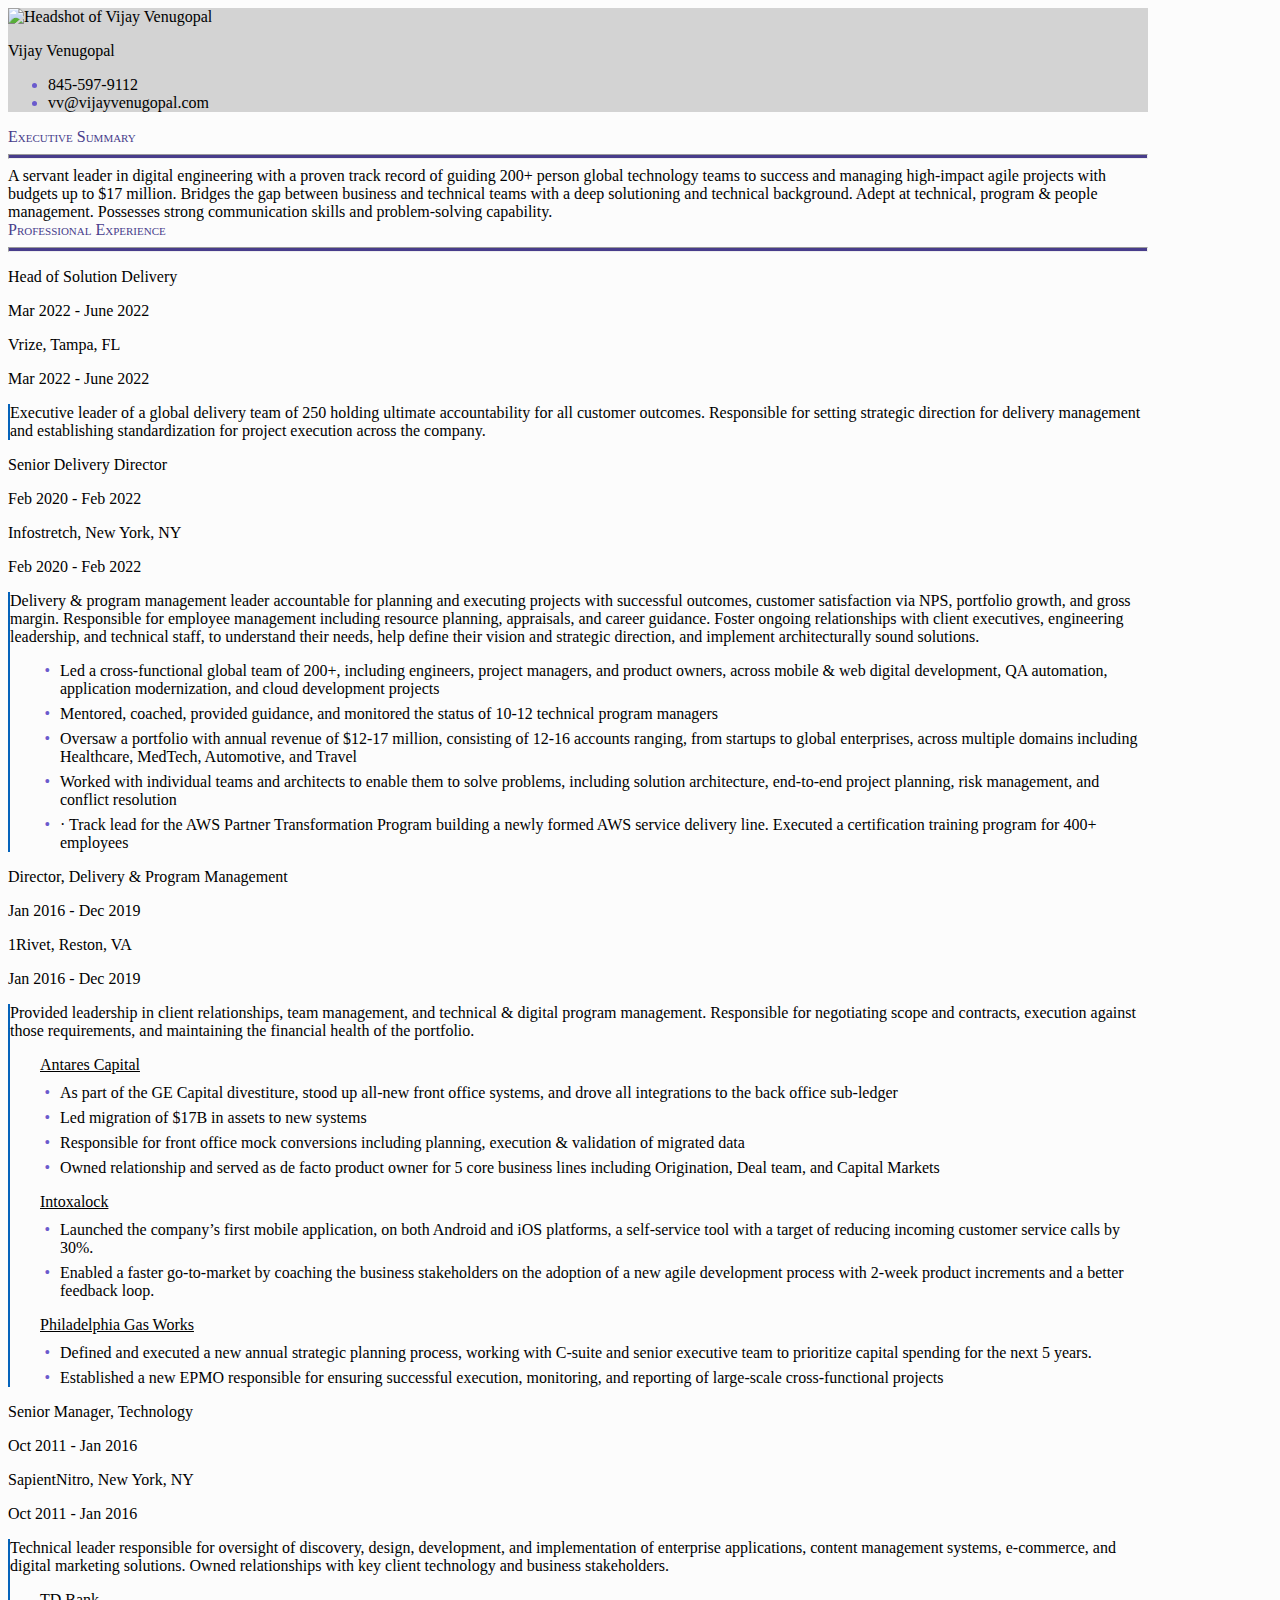
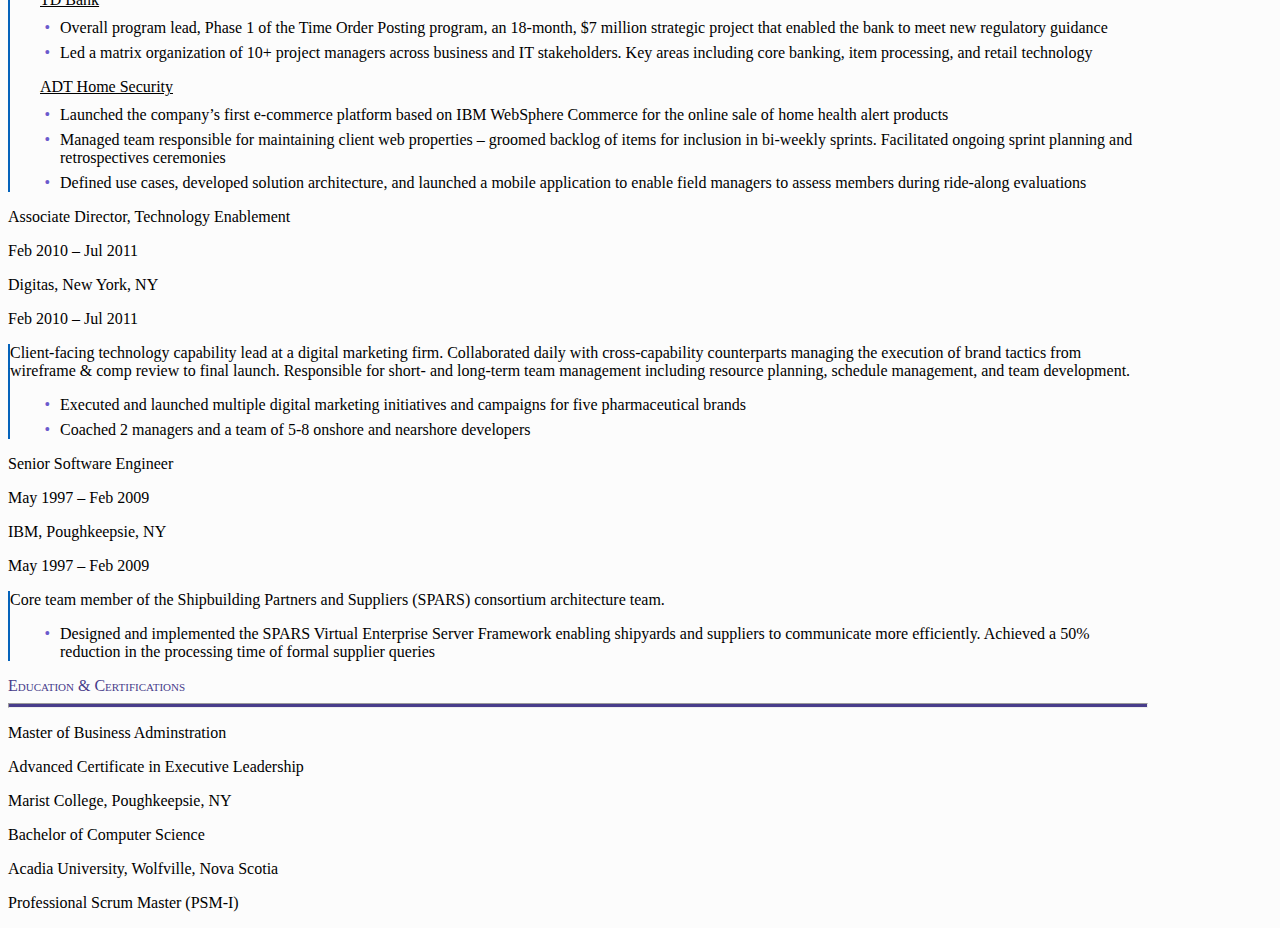
==== vv.html @ 1e066536 "Add files via upload" ====
<!doctype html>
<html lang="en">
  <head>
    <meta charset="utf-8">
    <meta name="viewport" content="width=device-width, initial-scale=1">
    <title>Vijay Venugopal</title>
    <link href="https://cdn.jsdelivr.net/npm/bootstrap@5.2.0-beta1/dist/css/bootstrap.min.css" rel="stylesheet" integrity="sha384-0evHe/X+R7YkIZDRvuzKMRqM+OrBnVFBL6DOitfPri4tjfHxaWutUpFmBp4vmVor" crossorigin="anonymous">
    <link rel="stylesheet" href="https://cdnjs.cloudflare.com/ajax/libs/font-awesome/6.1.1/css/all.min.css" integrity="sha512-KfkfwYDsLkIlwQp6LFnl8zNdLGxu9YAA1QvwINks4PhcElQSvqcyVLLD9aMhXd13uQjoXtEKNosOWaZqXgel0g==" crossorigin="anonymous" referrerpolicy="no-referrer" />
    <link rel="stylesheet" href="vv.css">

</head>
<body class="" style="background: rgba(235, 235, 235, 0.144);">
    <div class="container py-2 bg-light">
        <div class="row align-items-center" style="background: lightgrey">     
            <div class="col-md-3 py-3 px-5">
                <img src="VVHeadshot.jpg" alt="Headshot of Vijay Venugopal" class="rounded img-fluid"> 
                <!-- <p class="lead text-uppercase text-white-50 mb-4 py-1">Delivery Executive</p> -->
            </div>
            <div class="col-md-9 py-0 px-5">
                <p class="display-3  text-uppercase text-center text-md-end mb-0">Vijay Venugopal</p>
                <!-- <div class="h5 text-uppercase bg-white text-dark py-2 rounded-pill">Contact</div> -->
                <ul class="list-unstyled text-black-50 py-0 m-0 text-center text-md-end">
                    <li class="list-item">
                        <i class="fas fa-mobile-alt mx-2 d-md-none"></i> 
                        845-597-9112   
                        <i class="fas fa-mobile-alt mx-4 d-none d-md-inline-block"></i> 
                    </li>
                    <li class="list-item"> 
                        <i class="fas fa-envelope-open-text mx-2 d-md-none"></i>     
                        vv@vijayvenugopal.com
                        <i class="fas fa-envelope-open-text mx-4 d-none d-md-inline-block"></i>
                    </li>                         
                </ul>
            </div>
        </div>
        <div class="row justify-content-center">
        <div class="col-11"> <!-- Main Body-->
            <div class="bg-light text-dark py-0 px-2">

                  <!-- Summary-->
                <div class="fs-3 pt-3 section-header">
                    Executive Summary
                    <hr class="mt-1">
                </div>
                <div class="lh-sm">
                    A servant leader in digital engineering with a proven track record of guiding 200+ person global technology teams to success and managing high-impact agile projects with budgets up to $17 million.  Bridges the gap between business and technical teams with a deep solutioning and technical background.  Adept at technical, program & people management.  Possesses strong communication skills and problem-solving capability. 
                </div>

                  <!-- Experience -->
                <div class="fs-3 pt-3 section-header">
                    Professional Experience
                    <hr class="mt-1">
                </div>

                <!-- Job 1 -->
                <div class="row">
                    <div class="col-md-6">
                        <p class="fs-4 mb-0">Head of Solution Delivery</p>
                    </div>
                    <div class="col-md-6 pt-0">
                        <p class="text-end fs-5 d-none d-md-block mb-0">Mar 2022 - June 2022</p> 
                    </div>
                </div>
                <div class="row">
                    <div class="">
                        <p class="fs-6 mb-0 mb-md-2 fst-italic">Vrize, Tampa, FL</p>
                    </div>
                    <div class="">
                        <p class="text-start fs-6 d-md-none mb-2">Mar 2022 - June 2022</p> 
                    </div>
                </div>
                <div class="row mx-1 px-2 lh-sm job-desc">
                    Executive leader of a global delivery team of 250 holding ultimate accountability for all customer outcomes. Responsible for setting strategic direction for delivery management and establishing standardization for project execution across the company.   
                </div>

                <!-- Job 2 -->
                <div class="row pt-4">
                    <div class="col-md-6">
                        <p class="fs-4 mb-0">Senior Delivery Director</p>
                    </div>
                    <div class="col-md-6 pt-0">
                        <p class="text-end fs-5 d-none d-md-block mb-0">Feb 2020 - Feb 2022</p> 
                    </div>
                </div>
                <div class="row">
                    <div class="">
                        <p class="fs-6 mb-0 mb-md-2 fst-italic">Infostretch, New York, NY</p>
                    </div>
                    <div class="">
                        <p class="text-start fs-6 d-md-none mb-2">Feb 2020 - Feb 2022</p> 
                    </div>
                </div>
                <div class="row mx-1 px-2 lh-sm job-desc justify-content-center">
                    Delivery & program management leader accountable for planning and executing projects with successful outcomes, customer satisfaction via NPS, portfolio growth, and gross margin.  Responsible for employee management including resource planning, appraisals, and career guidance.  Foster ongoing relationships with client executives, engineering leadership, and technical staff, to understand their needs, help define their vision and strategic direction, and implement architecturally sound solutions.
                    <ul class="col-10 mt-3">
                        <li class="job-bullet">
                            Led a cross-functional global team of 200+, including engineers, project managers, and product owners, across mobile & web digital development, QA automation, application modernization, and cloud development projects
                        </li>
                        <li class="job-bullet">
                            Mentored, coached, provided guidance, and monitored the status of 10-12 technical program managers
                        </li>
                        <li class="job-bullet">
                            Oversaw a portfolio with annual revenue of $12-17 million, consisting of 12-16 accounts ranging, from startups to global enterprises, across multiple domains including Healthcare, MedTech, Automotive, and Travel    
                        </li>
                        <li class="job-bullet">
                            Worked with individual teams and architects to enable them to solve problems, including solution architecture, end-to-end project planning, risk management, and conflict resolution                        
                        </li>
                        <li class="job-bullet">
                            ·	Track lead for the AWS Partner Transformation Program building a newly formed AWS service delivery line.  Executed a certification training program for 400+ employees
                        </li>
                    </ul>
                </div>

                <!-- Job 3 -->
                <div class="row pt-4">
                    <div class="col-md-9">
                        <p class="fs-4 mb-0">Director, Delivery & Program Management</p>
                    </div>
                    <div class="col-md-3 pt-0">
                        <p class="text-end fs-5 d-none d-md-block mb-0">Jan 2016 - Dec 2019</p> 
                    </div>
                </div>
                <div class="row">
                    <div class="">
                        <p class="fs-6 mb-0 mb-md-2 fst-italic">1Rivet, Reston, VA</p>
                    </div>
                    <div class="">
                        <p class="text-start fs-6 d-md-none mb-2">Jan 2016 - Dec 2019</p> 
                    </div>
                </div>
                <div class="row mx-1 px-2 job-desc lh-sm">
                    Provided leadership in client relationships, team management, and technical & digital program management.   Responsible for negotiating scope and contracts, execution against those requirements, and maintaining the financial health of the portfolio. 
                    <div class="row justify-content-center">
                        <ul class="col-10 mt-3">
                            <li class="client">Antares Capital</li>
                            <li class="job-bullet">
                                As part of the GE Capital divestiture, stood up all-new front office systems, and drove all integrations to the back office sub-ledger
                            </li>
                            <li class="job-bullet">
                                Led migration of $17B in assets to new systems 
                            </li>
                            <li class="job-bullet">
                                Responsible for front office mock conversions including planning, execution & validation of migrated data
                            </li>
                            <li class="job-bullet">
                                Owned relationship and served as de facto product owner for 5 core business lines including Origination, Deal team, and Capital Markets
                            </li>
                        </ul>
                    </div>
                    <div class="row justify-content-center">
                        <ul class="col-10">
                            <li class="client">Intoxalock</li>
                            <li class="job-bullet">
                                Launched the company’s first mobile application, on both Android and iOS platforms, a self-service tool with a target of reducing incoming customer service calls by 30%.  
                            </li>
                            <li class="job-bullet">
                                Enabled a faster go-to-market by coaching the business stakeholders on the adoption of a new agile development process with 2-week product increments and a better feedback loop.
                            </li>
                        </ul>
                    </div>
                    <div class="row justify-content-center">
                        <ul class="col-10">
                            <li class="client">Philadelphia Gas Works</li>
                            <li class="job-bullet">
                                Defined and executed a new annual strategic planning process, working with C-suite and senior executive team to prioritize capital spending for the next 5 years. 
                            </li>
                            <li class="job-bullet">
                                Established a new EPMO responsible for ensuring successful execution, monitoring, and reporting of large-scale cross-functional projects 
                            </li>
                        </ul>
                    </div>
                </div>

                <!-- Job 4 -->
                <div class="row pt-4">
                    <div class="col-md-6">
                        <p class="fs-4 mb-0">Senior Manager, Technology</p>
                    </div>
                    <div class="col-md-6 pt-0">
                        <p class="text-end fs-5 d-none d-md-block mb-0">Oct 2011 - Jan 2016</p> 
                    </div>
                </div>
                <div class="row">
                    <div class="">
                        <p class="fs-6 mb-0 mb-md-2 fst-italic">SapientNitro, New York, NY</p>
                    </div>
                    <div class="">
                        <p class="text-start fs-6 d-md-none mb-2">Oct 2011 - Jan 2016</p> 
                    </div>
                </div>
                <div class="row mx-1 px-2 job-desc lh-sm">
                    Technical leader responsible for oversight of discovery, design, development, and implementation of enterprise applications, content management systems, e-commerce, and digital marketing solutions.    Owned relationships with key client technology and business stakeholders.  
                    <div class="row justify-content-center">
                        <ul class="col-10 mt-3">
                            <li class="client">TD Bank</li>
                            <li class="job-bullet">
                                Overall program lead, Phase 1 of the Time Order Posting program, an 18-month, $7 million strategic project that enabled the bank to meet new regulatory guidance
                            </li>
                            <li class="job-bullet">
                                Led a matrix organization of 10+ project managers across business and IT stakeholders. Key areas including core banking, item processing, and retail technology
                            </li>
                        </ul>
                    </div>
                    <div class="row justify-content-center">
                        <ul class="col-10">
                            <li class="client">ADT Home Security</li>
                            <li class="job-bullet">
                                Launched the company’s first e-commerce platform based on IBM WebSphere Commerce for the online sale of home health alert products
                            </li>
                            <li class="job-bullet">
                                Managed team responsible for maintaining client web properties – groomed backlog of items for inclusion in bi-weekly sprints.  Facilitated ongoing sprint planning and retrospectives ceremonies
                            </li>
                            <li class="job-bullet">
                                Defined use cases, developed solution architecture, and launched a mobile application to enable field managers to assess members during ride-along evaluations
                            </li>
                        </ul>
                    </div>
                </div>

                <!-- Job 5 -->
                <div class="row pt-4">
                    <div class="col-md-9">
                        <p class="fs-4 mb-0">Associate Director, Technology Enablement</p>
                    </div>
                    <div class="col-md-3 pt-0">
                        <p class="text-end fs-5 d-none d-md-block mb-0">Feb 2010 – Jul 2011</p> 
                    </div>
                </div>
                <div class="row">
                    <div class="">
                        <p class="fs-6 mb-0 mb-md-2 fst-italic">Digitas, New York, NY</p>
                    </div>
                    <div class="">
                        <p class="text-start fs-6 d-md-none mb-2">Feb 2010 – Jul 2011</p> 
                    </div>
                </div>
                <div class="row mx-1 px-2 job-desc lh-sm">
                    Client-facing technology capability lead at a digital marketing firm.  Collaborated daily with cross-capability counterparts managing the execution of brand tactics from wireframe & comp review to final launch.  Responsible for short- and long-term team management including resource planning, schedule management, and team development.
                    <div class="row justify-content-center">
                        <ul class="col-10 mt-3">
                            <li class="job-bullet">
                                Executed and launched multiple digital marketing initiatives and campaigns for five pharmaceutical brands
                            </li>
                            <li class="job-bullet">
                                Coached 2 managers and a team of 5-8 onshore and nearshore developers
                            </li>
                        </ul>
                    </div>
                </div>

                <!-- Job 6 -->
                <div class="row pt-4">
                    <div class="col-md-6">
                        <p class="fs-4 mb-0">Senior Software Engineer</p>
                    </div>
                    <div class="col-md-6 pt-0">
                        <p class="text-end fs-5 d-none d-md-block mb-0">May 1997 – Feb 2009</p> 
                    </div>
                </div>
                <div class="row">
                    <div class="">
                        <p class="fs-6 mb-0 mb-md-2 fst-italic">IBM, Poughkeepsie, NY</p>
                    </div>
                    <div class="">
                        <p class="text-start fs-6 d-md-none mb-2">May 1997 – Feb 2009</p> 
                    </div>
                </div>
                <div class="row mx-1 px-2 job-desc lh-sm">
                    Core team member of the Shipbuilding Partners and Suppliers (SPARS) consortium architecture team. 
                    <div class="row justify-content-center">
                        <ul class="col-10 mt-3">
                            <li class="job-bullet">
                                Designed and implemented the SPARS Virtual Enterprise Server Framework enabling shipyards and suppliers to communicate more efficiently. Achieved a 50% reduction in the processing time of formal supplier queries
                            </li>
                        </ul>
                    </div>
                </div>

                <!-- Education-->
                <div class="fs-3 pt-3 section-header">
                    Education & Certifications
                    <hr class="mt-1">
                </div>
                <div class="row">
                    <div class="">
                        <p class="fs-5 mb-0">Master of Business Adminstration</p>
                        <p class="fs-5 mb-0">Advanced Certificate in Executive Leadership</p>
                        <p class="fst-italic mb-0">Marist College, Poughkeepsie, NY</p>
                    </div>
                </div>
                <div class="row pt-3">
                    <div class="">
                        <p class="fs-5 mb-0">Bachelor of Computer Science</p>
                        <p class="fst-italic mb-0">Acadia University, Wolfville, Nova Scotia</p>
                    </div>
                </div>
                <div class="row pt-3">
                    <div class="">
                        <p class="fs-5 mb-0">Professional Scrum Master (PSM-I)</p>
                    </div>
                </div>
            </div>
        </div>
        </div>
    </div>
    <script src="https://cdn.jsdelivr.net/npm/bootstrap@5.2.0-beta1/dist/js/bootstrap.min.js" integrity="sha384-kjU+l4N0Yf4ZOJErLsIcvOU2qSb74wXpOhqTvwVx3OElZRweTnQ6d31fXEoRD1Jy" crossorigin="anonymous"></script>
  </body>
</html>
---- vv.css ----
@media (min-width: 1140px) {
    .container{
        max-width: 1140px;
    }
}

.section-header {
    color: darkslateblue;
    font-variant: small-caps;
}

.job-desc {
    border-left: 2px solid #0563bb;
}

hr {
    height: 3px; 
    color: darkslateblue; 
    background: darkslateblue;
}

li.job-bullet {
    list-style-type: '\2022';
    padding-left: 10px; 
    margin-bottom: 7px;
}

li.client {
    list-style-type: none;
    margin-left: -10px;
    margin-bottom: 10px;
    text-decoration: underline;

}

li::marker {
    color: slateblue;
}
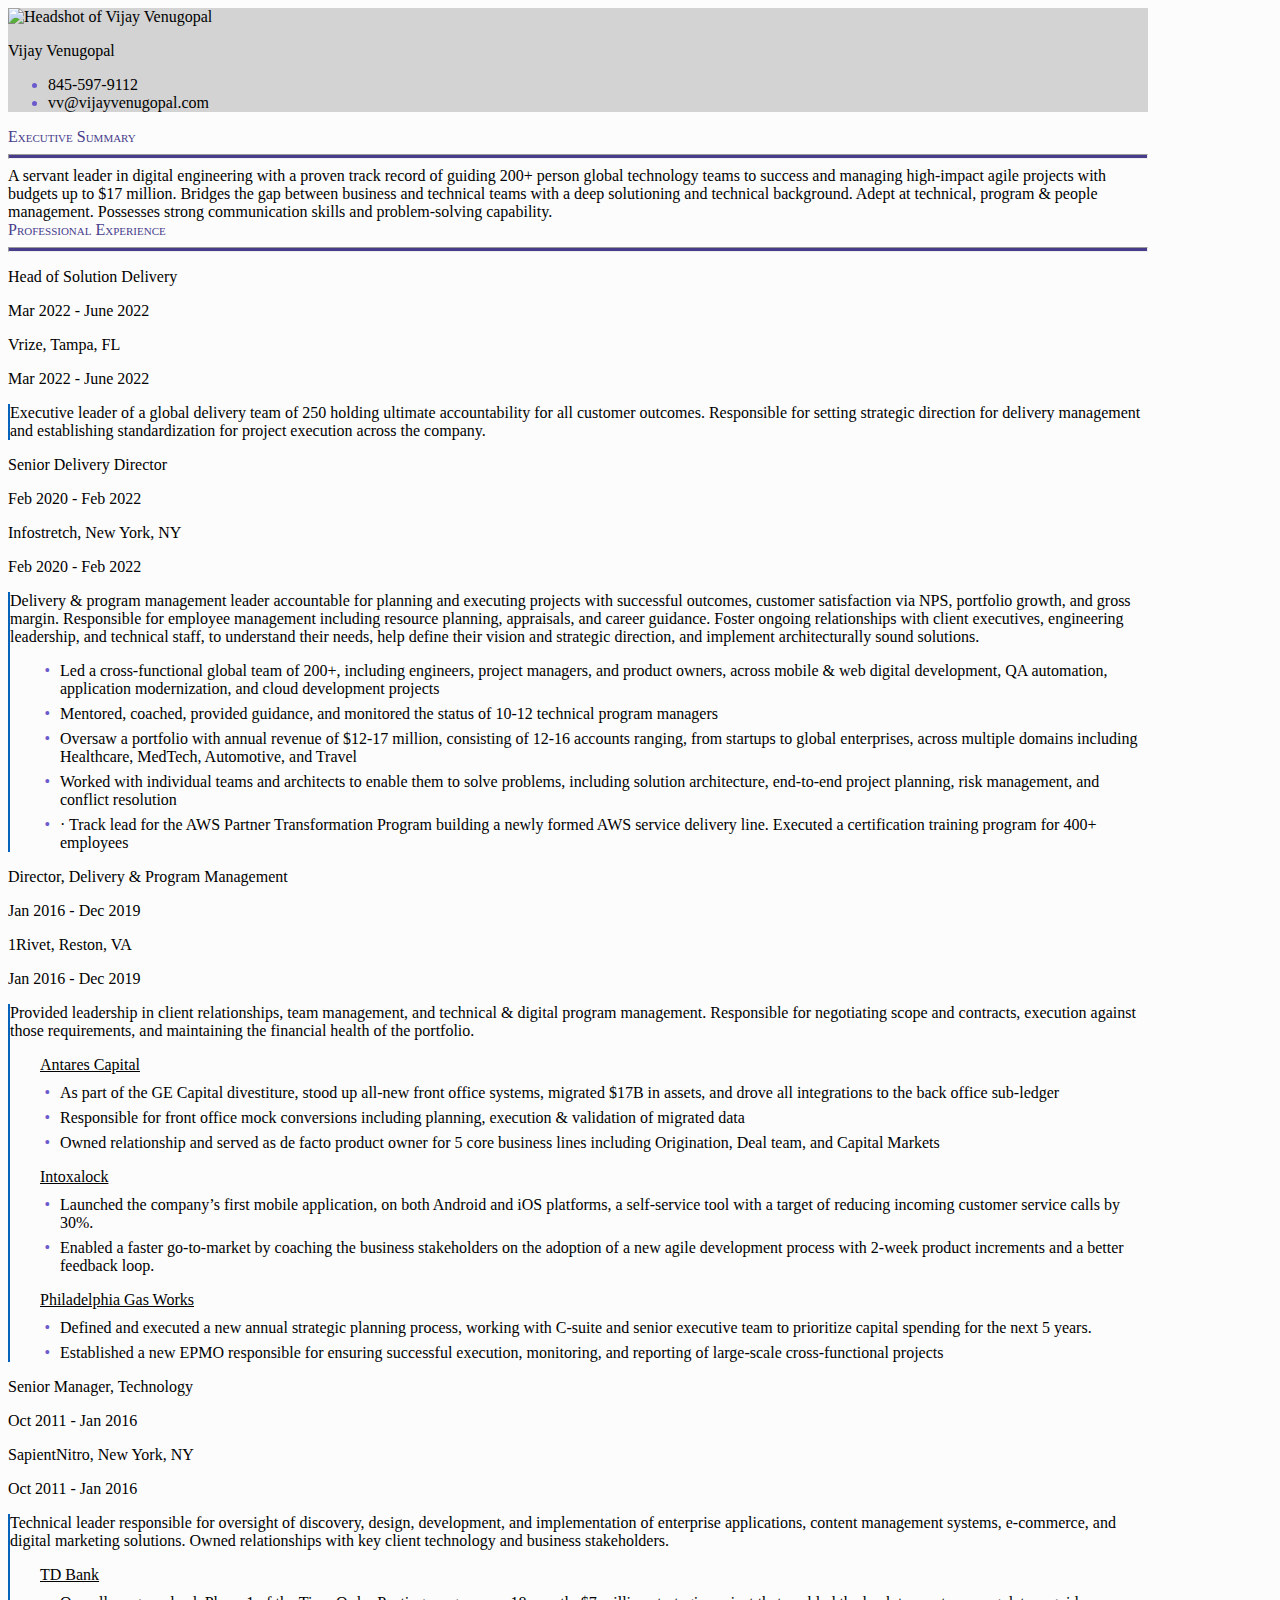
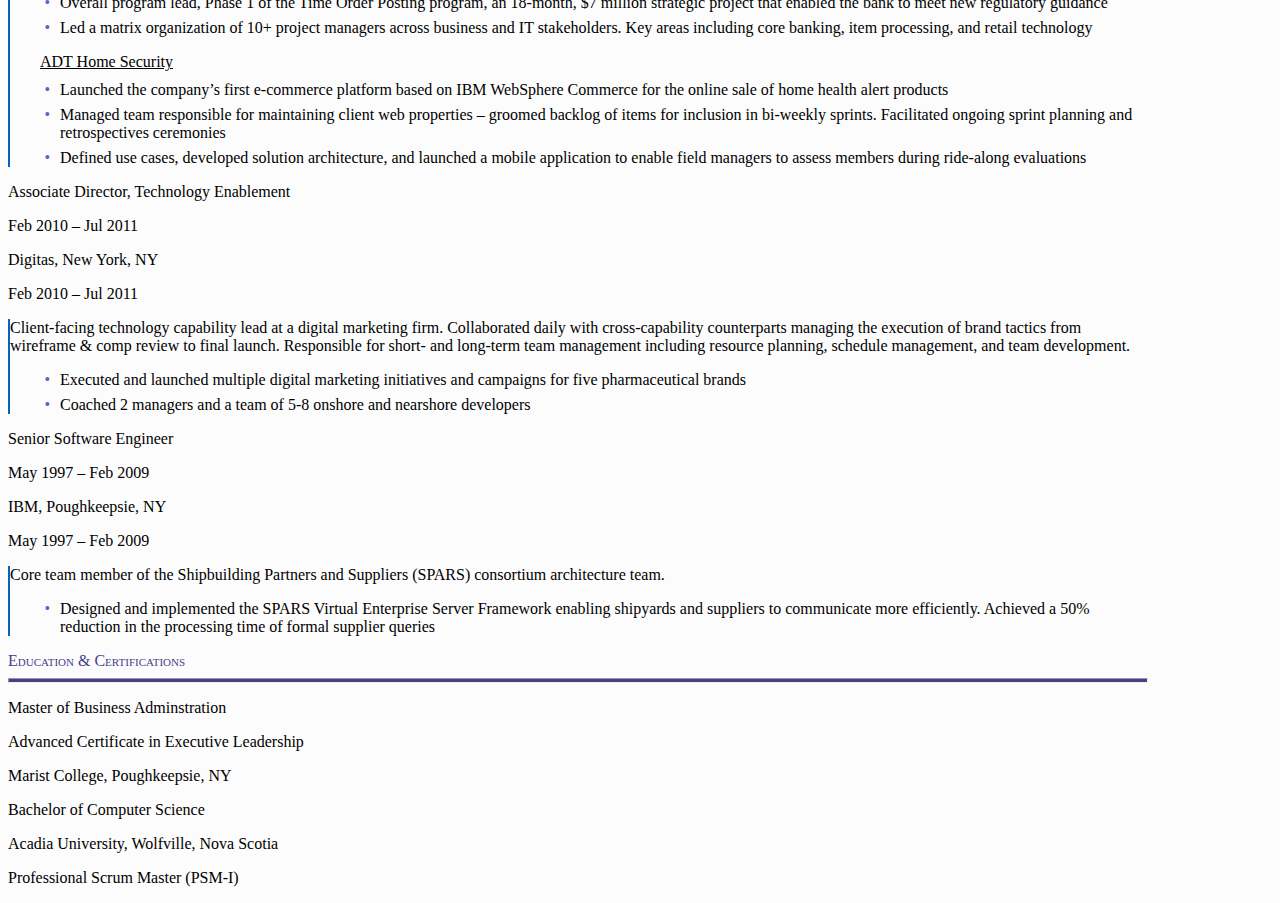
==== commit bad1aa8a: "Updating Antares desc" ====
--- a/vv.html
+++ b/vv.html
@@ -134,10 +134,7 @@
                         <ul class="col-10 mt-3">
                             <li class="client">Antares Capital</li>
                             <li class="job-bullet">
-                                As part of the GE Capital divestiture, stood up all-new front office systems, and drove all integrations to the back office sub-ledger
-                            </li>
-                            <li class="job-bullet">
-                                Led migration of $17B in assets to new systems 
+                                As part of the GE Capital divestiture, stood up all-new front office systems, migrated $17B in assets, and drove all integrations to the back office sub-ledger 
                             </li>
                             <li class="job-bullet">
                                 Responsible for front office mock conversions including planning, execution & validation of migrated data
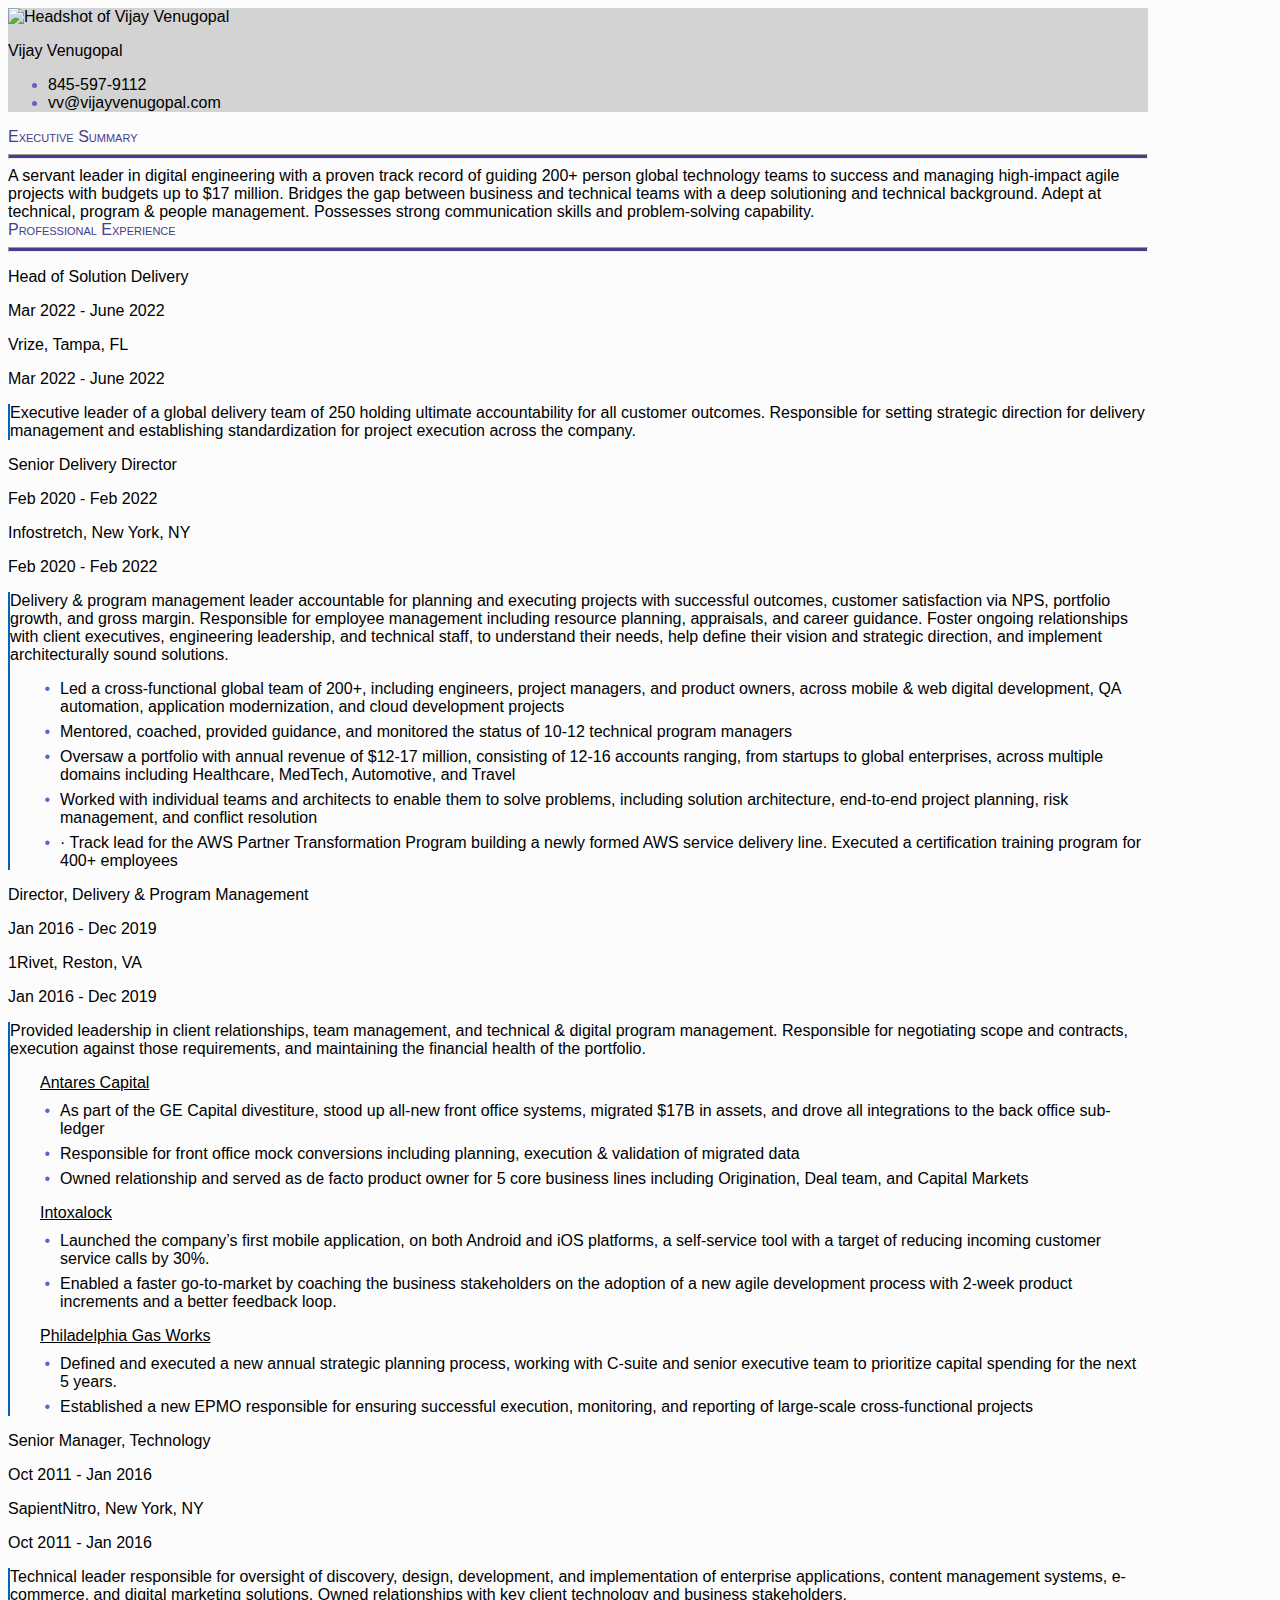
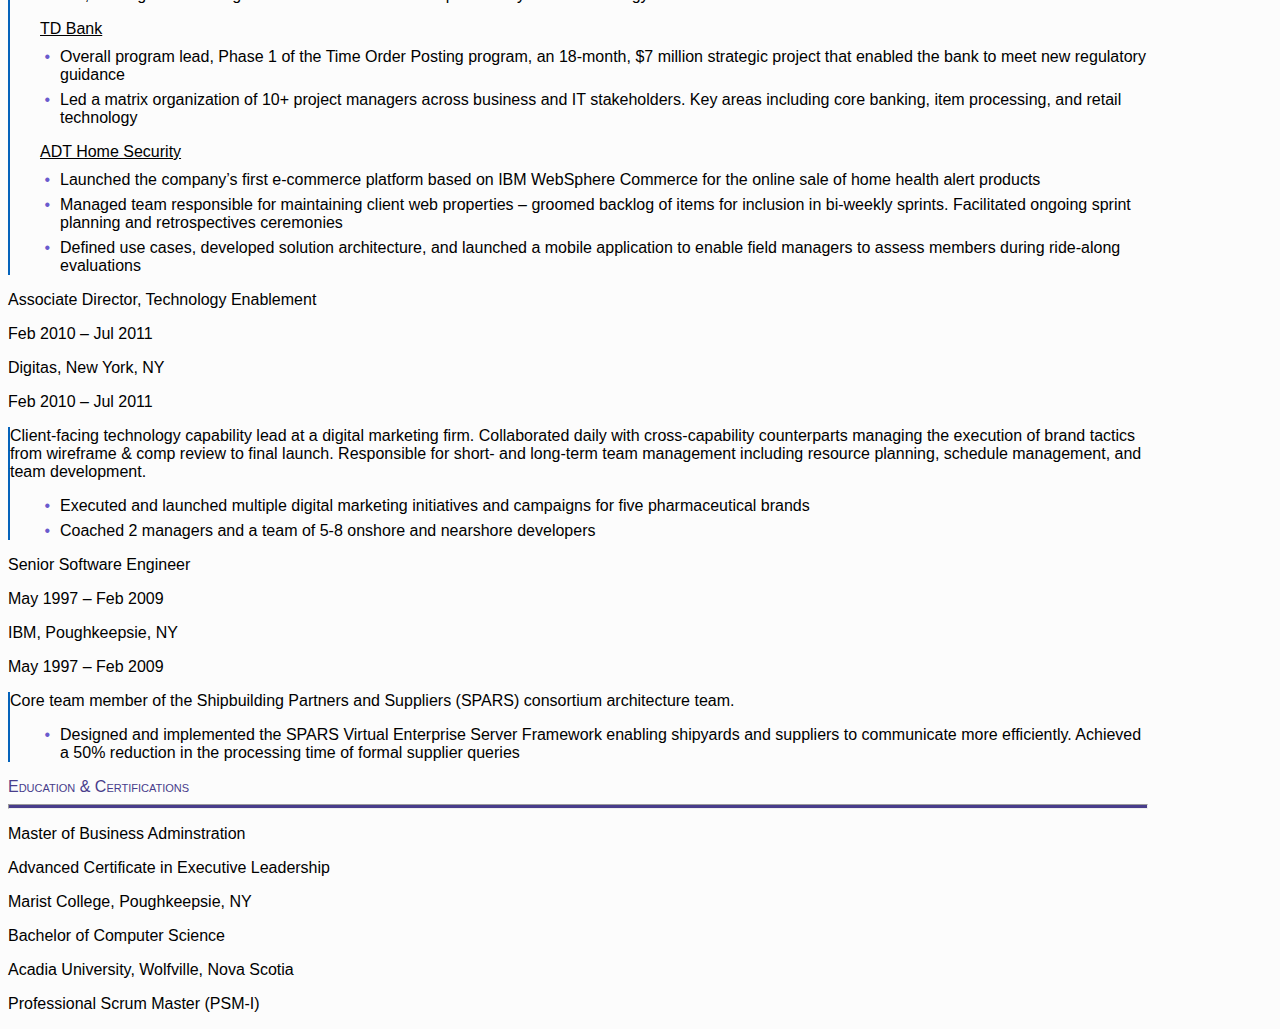
==== commit 6c7ec5cb: "Font updates" ====
--- a/vv.html
+++ b/vv.html
@@ -6,6 +6,7 @@
     <title>Vijay Venugopal</title>
     <link href="https://cdn.jsdelivr.net/npm/bootstrap@5.2.0-beta1/dist/css/bootstrap.min.css" rel="stylesheet" integrity="sha384-0evHe/X+R7YkIZDRvuzKMRqM+OrBnVFBL6DOitfPri4tjfHxaWutUpFmBp4vmVor" crossorigin="anonymous">
     <link rel="stylesheet" href="https://cdnjs.cloudflare.com/ajax/libs/font-awesome/6.1.1/css/all.min.css" integrity="sha512-KfkfwYDsLkIlwQp6LFnl8zNdLGxu9YAA1QvwINks4PhcElQSvqcyVLLD9aMhXd13uQjoXtEKNosOWaZqXgel0g==" crossorigin="anonymous" referrerpolicy="no-referrer" />
+    <link rel="stylesheet" href="https://fonts.googleapis.com/css?family=Montez">
     <link rel="stylesheet" href="vv.css">
 
 </head>
--- a/vv.css
+++ b/vv.css
@@ -1,7 +1,13 @@
+
+
 @media (min-width: 1140px) {
     .container{
         max-width: 1140px;
     }
+}
+
+body {
+	font-family: 'Lato', sans-serif;
 }
 
 .section-header {
